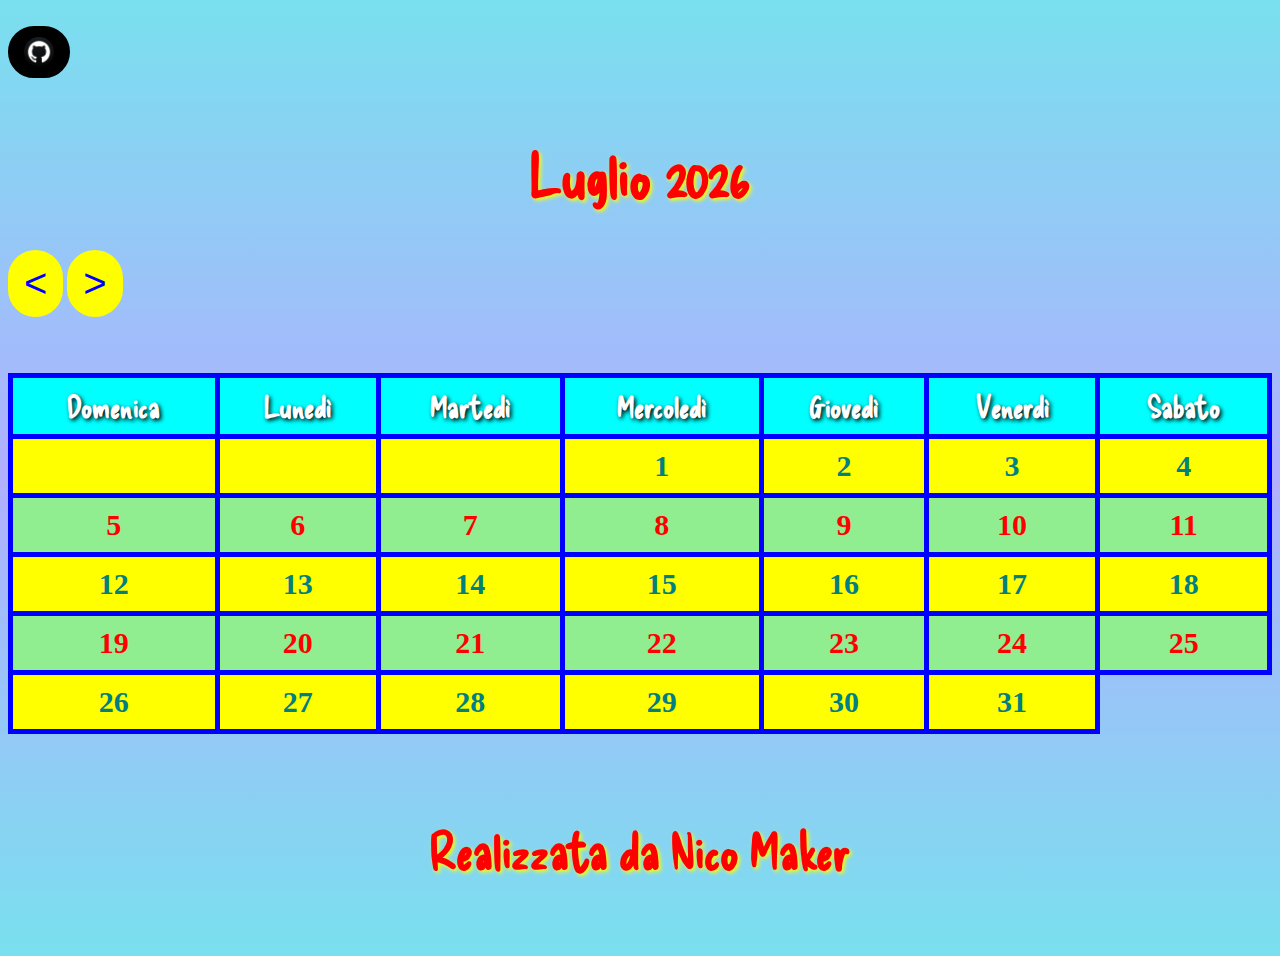
==== calendario.html @ 7fcb9aaa "first commit" ====
<!DOCTYPE html>

<head>
    <link rel="preconnect" href="https://fonts.googleapis.com">
    <link rel="preconnect" href="https://fonts.gstatic.com" crossorigin>
    <link
        href="https://fonts.googleapis.com/css2?family=Cedarville+Cursive&family=Delicious+Handrawn&family=Roboto&display=swap"
        rel="stylesheet">
    <link rel="icon"
        href="https://media.istockphoto.com/id/1284999664/it/vettoriale/calendario-della-pagina-dellicona-pianificazione-scadenza-data-app.jpg?s=612x612&w=0&k=20&c=e50UBBega1vlu6Mnxhuy-cFUSSIcZofUiSsEIzbl4CY="
        type="image/jpg">
    <title>Calendario Impegni</title>
    <script src="calendario.js" defer></script>
    <link rel="stylesheet" href="calendario.css">
</head>

<body>

    <br>
    
    <button class="bottone">
        <a href="https://github.com/NicoMaker" target="_blank">
            <img src="git.jpg">
        </a>
    </button>

    <div class="calendar">
        <div class="month">
            <div class="month-header">
                <h1 id="currentMonth">Mese/Anno</h1>
                <button id="prevMonthBtn">&lt;</button>
                <button id="nextMonthBtn">&gt;</button>
            </div>

            <br>
            <br>

            <table class="calendar-table" id="calendarTable">
                <tr>
                    <th>Dom</th>
                    <th>Lun</th>
                    <th>Mar</th>
                    <th>Mer</th>
                    <th>Gio</th>
                    <th>Ven</th>
                    <th>Sab</th>
                </tr>
            </table>
        </div>
    </div>

    <br>
    <br>

        <p> Realizzata da Nico Maker </p>

        <br>

</body>

</html>
---- calendario.css ----
button:hover {
    background-color: aqua;
    border: solid aqua 10px;
}

td:hover {
    background-color: aqua;
}

.titolo {
    font-weight: bold;
    font-size: 65px;
    ;
    color: white;
    text-shadow: 2px 2px 4px black;
    font-family: 'Delicious Handrawn', cursive;
}

@media all and (max-width: 1024px) {

    h1 {
        color: red;
        font-size: 150px;
        font-weight: bold;
        text-shadow: 2px 2px 4px yellow;
        font-family: 'Delicious Handrawn', cursive;
    }

    .calendar-table {
        width: 100%;
        border-collapse: collapse;
    }

    .calendar-table th,
    .calendar-table td {
        padding: 27px;
        text-align: center;
        font-size: 44px;
        border: solid 5px blue;
        text-shadow: 2px 2px 4px orchid;
    }

    button {
        color: blue;
        text-align: center;
        font-size: 80px;
        border-radius: 50px;
        background-color: yellow;
        border-radius: 50px;
        border: solid yellow 10px;
    }

    p {
        color: red;
        font-size: 90px;
        text-shadow: 2px 2px 4px yellow;
        font-family: 'Delicious Handrawn', cursive;
    }
}

@media all and (min-width: 1024px) {

    h1 {
        text-align: center;
        color: red;
        font-size: 60px;
        font-weight: bold;
        text-shadow: 2px 2px 4px yellow;
        font-family: 'Delicious Handrawn', cursive;
    }

    .calendar-table {
        width: 100%;
        border-collapse: collapse;
    }

    .calendar-table th,
    .calendar-table td {
        padding: 10px;
        text-align: center;
        font-size: 30px;
        border: solid 5px blue;
    }

    button {
        color: blue;
        text-align: center;
        font-size: 40px;
        border-radius: 50px;
        background-color: yellow;
        border-radius: 50px;
        border: solid yellow 10px;
    }

    p {
        color: red;
        font-size: 50px;
        text-shadow: 2px 2px 4px yellow;
        font-family: 'Delicious Handrawn', cursive;
    }
}

/**colore riga alternato pari**/
tr:nth-child(2n) {
    background-color: yellow;
    color: teal;
    font-weight: bold;
}

/**colore riga alternato dispari**/
tr:nth-child(2n + 3) {
    background-color: lightgreen;
    color: red;
    font-weight: bold;
}

/***colore prima linea tabella**/
tr:nth-child(-n + 1) {
    background-color: cyan;
}

body {
    background: linear-gradient(#79E0EE, #B1AFFF, #79E0EE);
}

p {
    text-align: center;
    font-weight: bold;
}

button {
    margin-bottom: 20px;
}

img {
    display: block;
    margin: 0 auto;
    width: auto;
    height: 30px;
    border-radius: 50%;
    position: relative;
}

.contorno_descrizione {
    border-radius: 50px;
    border: solid 10px coral;
    width: auto;
}

.bottone {
    background-color: black;
    border-radius: 50px;
    border: solid black 10px;
}

.bottone:hover
{
    background-color: white;
    border: solid 10px white;
}
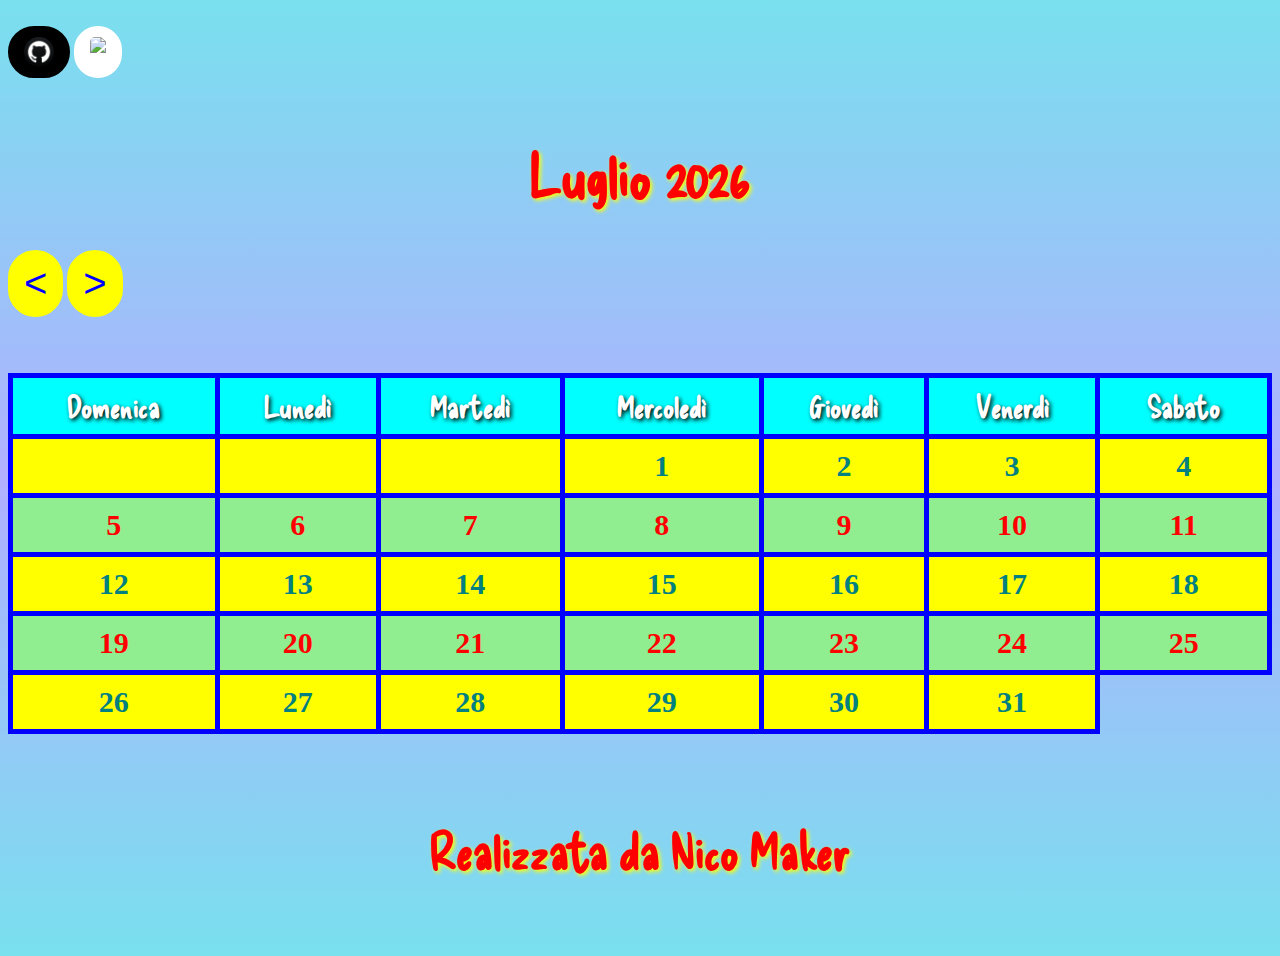
==== commit fba98adb: "Add files via upload" ====
--- a/calendario.html
+++ b/calendario.html
@@ -1,61 +1,67 @@
-<!DOCTYPE html>
-
-<head>
-    <link rel="preconnect" href="https://fonts.googleapis.com">
-    <link rel="preconnect" href="https://fonts.gstatic.com" crossorigin>
-    <link
-        href="https://fonts.googleapis.com/css2?family=Cedarville+Cursive&family=Delicious+Handrawn&family=Roboto&display=swap"
-        rel="stylesheet">
-    <link rel="icon"
-        href="https://media.istockphoto.com/id/1284999664/it/vettoriale/calendario-della-pagina-dellicona-pianificazione-scadenza-data-app.jpg?s=612x612&w=0&k=20&c=e50UBBega1vlu6Mnxhuy-cFUSSIcZofUiSsEIzbl4CY="
-        type="image/jpg">
-    <title>Calendario Impegni</title>
-    <script src="calendario.js" defer></script>
-    <link rel="stylesheet" href="calendario.css">
-</head>
-
-<body>
-
-    <br>
-    
-    <button class="bottone">
-        <a href="https://github.com/NicoMaker" target="_blank">
-            <img src="git.jpg">
-        </a>
-    </button>
-
-    <div class="calendar">
-        <div class="month">
-            <div class="month-header">
-                <h1 id="currentMonth">Mese/Anno</h1>
-                <button id="prevMonthBtn">&lt;</button>
-                <button id="nextMonthBtn">&gt;</button>
-            </div>
-
-            <br>
-            <br>
-
-            <table class="calendar-table" id="calendarTable">
-                <tr>
-                    <th>Dom</th>
-                    <th>Lun</th>
-                    <th>Mar</th>
-                    <th>Mer</th>
-                    <th>Gio</th>
-                    <th>Ven</th>
-                    <th>Sab</th>
-                </tr>
-            </table>
-        </div>
-    </div>
-
-    <br>
-    <br>
-
-        <p> Realizzata da Nico Maker </p>
-
-        <br>
-
-</body>
-
+<!DOCTYPE html>
+
+<head>
+    <link rel="preconnect" href="https://fonts.googleapis.com">
+    <link rel="preconnect" href="https://fonts.gstatic.com" crossorigin>
+    <link
+        href="https://fonts.googleapis.com/css2?family=Cedarville+Cursive&family=Delicious+Handrawn&family=Roboto&display=swap"
+        rel="stylesheet">
+    <link rel="icon"
+        href="https://media.istockphoto.com/id/1284999664/it/vettoriale/calendario-della-pagina-dellicona-pianificazione-scadenza-data-app.jpg?s=612x612&w=0&k=20&c=e50UBBega1vlu6Mnxhuy-cFUSSIcZofUiSsEIzbl4CY="
+        type="image/jpg">
+    <title>Calendario Impegni</title>
+    <script src="calendario.js" defer></script>
+    <link rel="stylesheet" href="calendario.css">
+</head>
+
+<body>
+
+    <br>
+
+    <button class="bottone">
+        <a href="https://github.com/NicoMaker/Calendario" target="_blank">
+            <img src="git.jpg">
+        </a>
+    </button>
+
+    <button class="bottoneuniversitaTS">
+        <a href="https://www.units.it/" target="_blank">
+            <img class="universitaTS" src="https://media.salonedellostudente.it/app/uploads/2020/05/07170828/LOGO-3.jpg">
+        </a>
+    </button>
+
+    <div class="calendar">
+        <div class="month">
+            <div class="month-header">
+                <h1 id="currentMonth">Mese/Anno</h1>
+                <button id="prevMonthBtn">&lt;</button>
+                <button id="nextMonthBtn">&gt;</button>
+            </div>
+
+            <br>
+            <br>
+
+            <table class="calendar-table" id="calendarTable">
+                <tr>
+                    <th>Dom</th>
+                    <th>Lun</th>
+                    <th>Mar</th>
+                    <th>Mer</th>
+                    <th>Gio</th>
+                    <th>Ven</th>
+                    <th>Sab</th>
+                </tr>
+            </table>
+        </div>
+    </div>
+
+    <br>
+    <br>
+
+        <p> Realizzata da Nico Maker </p>
+
+        <br>
+
+</body>
+
 </html>--- a/calendario.css
+++ b/calendario.css
@@ -1,160 +1,177 @@
-button:hover {
-    background-color: aqua;
-    border: solid aqua 10px;
-}
-
-td:hover {
-    background-color: aqua;
-}
-
-.titolo {
-    font-weight: bold;
-    font-size: 65px;
-    ;
-    color: white;
-    text-shadow: 2px 2px 4px black;
-    font-family: 'Delicious Handrawn', cursive;
-}
-
-@media all and (max-width: 1024px) {
-
-    h1 {
-        color: red;
-        font-size: 150px;
-        font-weight: bold;
-        text-shadow: 2px 2px 4px yellow;
-        font-family: 'Delicious Handrawn', cursive;
-    }
-
-    .calendar-table {
-        width: 100%;
-        border-collapse: collapse;
-    }
-
-    .calendar-table th,
-    .calendar-table td {
-        padding: 27px;
-        text-align: center;
-        font-size: 44px;
-        border: solid 5px blue;
-        text-shadow: 2px 2px 4px orchid;
-    }
-
-    button {
-        color: blue;
-        text-align: center;
-        font-size: 80px;
-        border-radius: 50px;
-        background-color: yellow;
-        border-radius: 50px;
-        border: solid yellow 10px;
-    }
-
-    p {
-        color: red;
-        font-size: 90px;
-        text-shadow: 2px 2px 4px yellow;
-        font-family: 'Delicious Handrawn', cursive;
-    }
-}
-
-@media all and (min-width: 1024px) {
-
-    h1 {
-        text-align: center;
-        color: red;
-        font-size: 60px;
-        font-weight: bold;
-        text-shadow: 2px 2px 4px yellow;
-        font-family: 'Delicious Handrawn', cursive;
-    }
-
-    .calendar-table {
-        width: 100%;
-        border-collapse: collapse;
-    }
-
-    .calendar-table th,
-    .calendar-table td {
-        padding: 10px;
-        text-align: center;
-        font-size: 30px;
-        border: solid 5px blue;
-    }
-
-    button {
-        color: blue;
-        text-align: center;
-        font-size: 40px;
-        border-radius: 50px;
-        background-color: yellow;
-        border-radius: 50px;
-        border: solid yellow 10px;
-    }
-
-    p {
-        color: red;
-        font-size: 50px;
-        text-shadow: 2px 2px 4px yellow;
-        font-family: 'Delicious Handrawn', cursive;
-    }
-}
-
-/**colore riga alternato pari**/
-tr:nth-child(2n) {
-    background-color: yellow;
-    color: teal;
-    font-weight: bold;
-}
-
-/**colore riga alternato dispari**/
-tr:nth-child(2n + 3) {
-    background-color: lightgreen;
-    color: red;
-    font-weight: bold;
-}
-
-/***colore prima linea tabella**/
-tr:nth-child(-n + 1) {
-    background-color: cyan;
-}
-
-body {
-    background: linear-gradient(#79E0EE, #B1AFFF, #79E0EE);
-}
-
-p {
-    text-align: center;
-    font-weight: bold;
-}
-
-button {
-    margin-bottom: 20px;
-}
-
-img {
-    display: block;
-    margin: 0 auto;
-    width: auto;
-    height: 30px;
-    border-radius: 50%;
-    position: relative;
-}
-
-.contorno_descrizione {
-    border-radius: 50px;
-    border: solid 10px coral;
-    width: auto;
-}
-
-.bottone {
-    background-color: black;
-    border-radius: 50px;
-    border: solid black 10px;
-}
-
-.bottone:hover
-{
-    background-color: white;
-    border: solid 10px white;
+button:hover {
+    background-color: aqua;
+    border: solid aqua 10px;
+}
+
+td:hover {
+    background-color: aqua;
+}
+
+.titolo {
+    font-weight: bold;
+    font-size: 65px;
+    ;
+    color: white;
+    text-shadow: 2px 2px 4px black;
+    font-family: 'Delicious Handrawn', cursive;
+}
+
+@media all and (max-width: 1024px) {
+
+    h1 {
+        color: red;
+        font-size: 150px;
+        font-weight: bold;
+        text-shadow: 2px 2px 4px yellow;
+        font-family: 'Delicious Handrawn', cursive;
+    }
+
+    .calendar-table {
+        width: 100%;
+        border-collapse: collapse;
+    }
+
+    .calendar-table th,
+    .calendar-table td {
+        padding: 27px;
+        text-align: center;
+        font-size: 44px;
+        border: solid 5px blue;
+        text-shadow: 2px 2px 4px orchid;
+    }
+
+    button {
+        color: blue;
+        text-align: center;
+        font-size: 80px;
+        border-radius: 50px;
+        background-color: yellow;
+        border-radius: 50px;
+        border: solid yellow 10px;
+    }
+
+    p {
+        color: red;
+        font-size: 90px;
+        text-shadow: 2px 2px 4px yellow;
+        font-family: 'Delicious Handrawn', cursive;
+    }
+}
+
+@media all and (min-width: 1024px) {
+
+    h1 {
+        text-align: center;
+        color: red;
+        font-size: 60px;
+        font-weight: bold;
+        text-shadow: 2px 2px 4px yellow;
+        font-family: 'Delicious Handrawn', cursive;
+    }
+
+    .calendar-table {
+        width: 100%;
+        border-collapse: collapse;
+    }
+
+    .calendar-table th,
+    .calendar-table td {
+        padding: 10px;
+        text-align: center;
+        font-size: 30px;
+        border: solid 5px blue;
+    }
+
+    button {
+        color: blue;
+        text-align: center;
+        font-size: 40px;
+        border-radius: 50px;
+        background-color: yellow;
+        border-radius: 50px;
+        border: solid yellow 10px;
+    }
+
+    p {
+        color: red;
+        font-size: 50px;
+        text-shadow: 2px 2px 4px yellow;
+        font-family: 'Delicious Handrawn', cursive;
+    }
+}
+
+/**colore riga alternato pari**/
+tr:nth-child(2n) {
+    background-color: yellow;
+    color: teal;
+    font-weight: bold;
+}
+
+/**colore riga alternato dispari**/
+tr:nth-child(2n + 3) {
+    background-color: lightgreen;
+    color: red;
+    font-weight: bold;
+}
+
+/***colore prima linea tabella**/
+tr:nth-child(-n + 1) {
+    background-color: cyan;
+}
+
+body {
+    background: linear-gradient(#79E0EE, #B1AFFF, #79E0EE);
+}
+
+p {
+    text-align: center;
+    font-weight: bold;
+}
+
+button {
+    margin-bottom: 20px;
+}
+
+img {
+    display: block;
+    margin: 0 auto;
+    width: auto;
+    height: 30px;
+    border-radius: 50px;
+    position: relative;
+}
+
+.universitaTS
+{
+    display: block;
+    margin: 0 auto;
+    width: auto;
+    height: 30px;
+    border-radius: 5px;
+    position: relative;
+}
+
+.bottone {
+    background-color: black;
+    border-radius: 50px;
+    border: solid black 10px;
+}
+
+.bottone:hover
+{
+    background-color: white;
+    border: solid 10px white;
+}
+
+.bottoneuniversitaTS
+{
+    background-color: white;
+    border: solid 10px white;
+    border-radius: 50px;
+}
+
+.bottoneuniversitaTS:hover
+{
+    background-color: black;
+    border: solid black 10px;
 }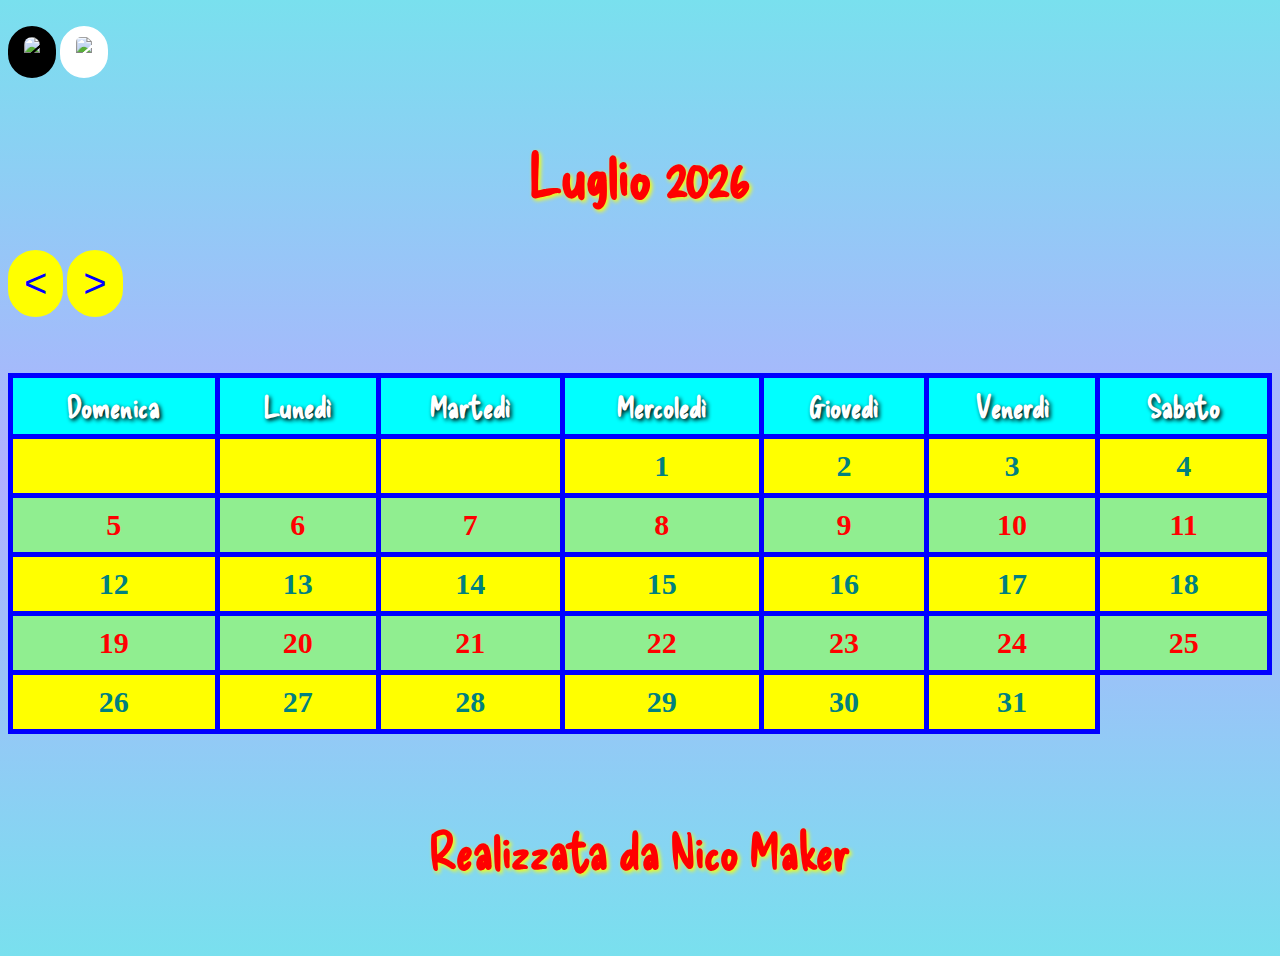
==== commit 756ac576: "Add files via upload" ====
--- a/calendario.html
+++ b/calendario.html
@@ -20,7 +20,7 @@
 
     <button class="bottone">
         <a href="https://github.com/NicoMaker/Calendario" target="_blank">
-            <img src="git.jpg">
+            <img src="https://play-lh.googleusercontent.com/PCpXdqvUWfCW1mXhH1Y_98yBpgsWxuTSTofy3NGMo9yBTATDyzVkqU580bfSln50bFU">
         </a>
     </button>
 
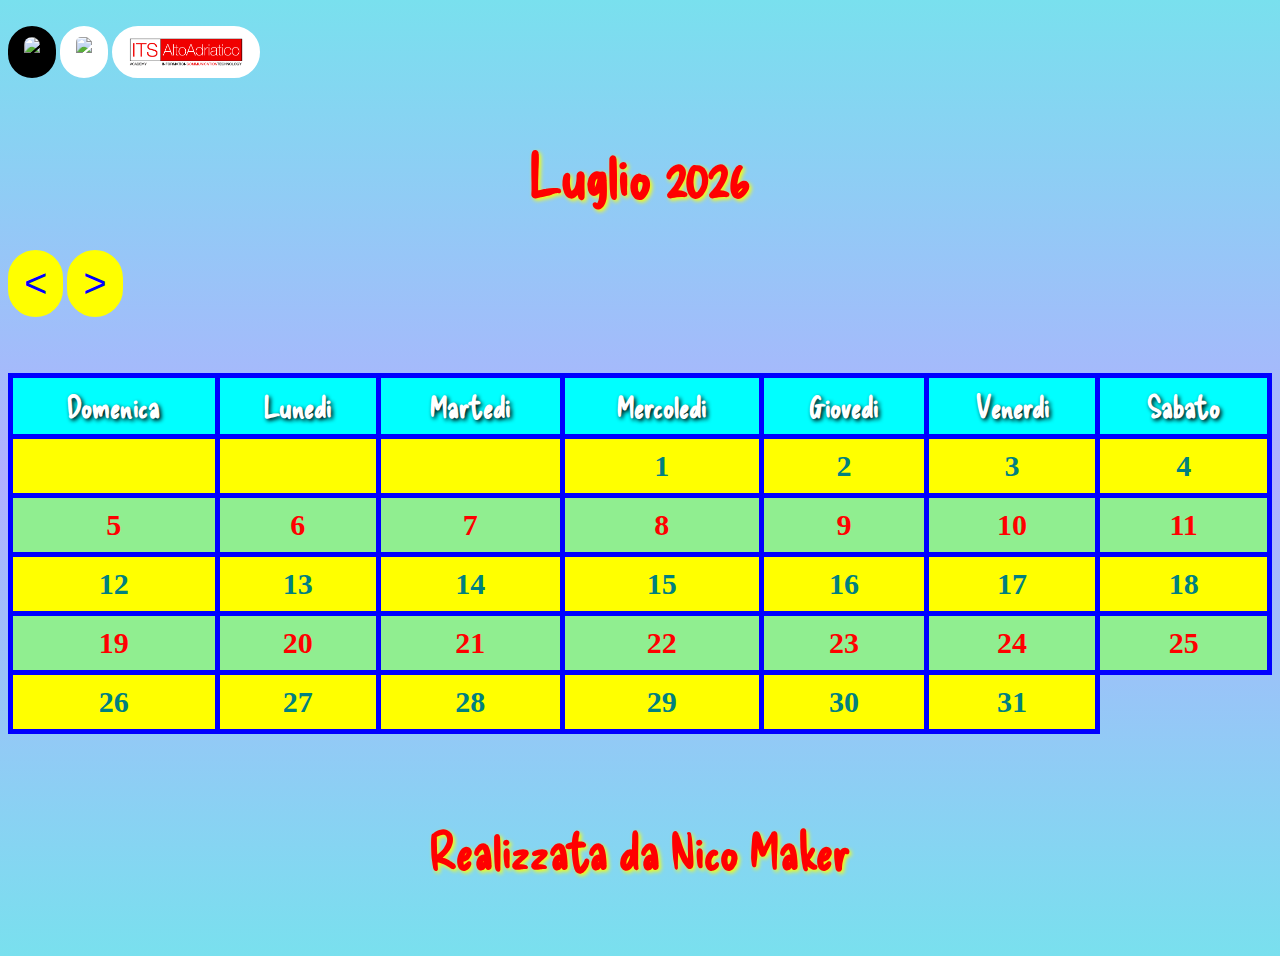
==== commit 9caaa296: "Add files via upload" ====
--- a/calendario.html
+++ b/calendario.html
@@ -20,13 +20,23 @@
 
     <button class="bottone">
         <a href="https://github.com/NicoMaker/Calendario" target="_blank">
-            <img src="https://play-lh.googleusercontent.com/PCpXdqvUWfCW1mXhH1Y_98yBpgsWxuTSTofy3NGMo9yBTATDyzVkqU580bfSln50bFU">
+            <img
+                src="https://play-lh.googleusercontent.com/PCpXdqvUWfCW1mXhH1Y_98yBpgsWxuTSTofy3NGMo9yBTATDyzVkqU580bfSln50bFU">
         </a>
     </button>
 
     <button class="bottoneuniversitaTS">
         <a href="https://www.units.it/" target="_blank">
-            <img class="universitaTS" src="https://media.salonedellostudente.it/app/uploads/2020/05/07170828/LOGO-3.jpg">
+            <img class="universitaTS"
+                src="https://media.salonedellostudente.it/app/uploads/2020/05/07170828/LOGO-3.jpg">
+        </a>
+    </button>
+
+    <button class="bottoneItsAltoAdriatico">
+        <a href="https://www.itsaltoadriatico.it/?gclid=CjwKCAjwtuOlBhBREiwA7agf1k6bEyp2rhhDjYz5xeixgHU8_pzpwWIG-2UjMcJ3mih7U4HswlUu1RoCXxIQAvD_BwE"
+            target="_blank">
+            <img class="ItsAltoAdriatico"
+                src="[data-uri]">
         </a>
     </button>
 
@@ -58,9 +68,9 @@
     <br>
     <br>
 
-        <p> Realizzata da Nico Maker </p>
+    <p> Realizzata da Nico Maker </p>
 
-        <br>
+    <br>
 
 </body>
 
--- a/calendario.css
+++ b/calendario.css
@@ -151,6 +151,16 @@
     position: relative;
 }
 
+.ItsAltoAdriatico
+{
+    display: block;
+    margin: 0 auto;
+    width: auto;
+    height: 30px;
+    border-radius: 5px;
+    position: relative;
+}
+
 .bottone {
     background-color: black;
     border-radius: 50px;
@@ -163,7 +173,7 @@
     border: solid 10px white;
 }
 
-.bottoneuniversitaTS
+.bottoneuniversitaTS , .bottoneItsAltoAdriatico
 {
     background-color: white;
     border: solid 10px white;
@@ -172,6 +182,12 @@
 
 .bottoneuniversitaTS:hover
 {
-    background-color: black;
-    border: solid black 10px;
+    background-color: blue;
+    border: solid blue 10px;
+}
+
+.bottoneItsAltoAdriatico:hover
+{
+    background-color: red;
+    border: solid red 10px;
 }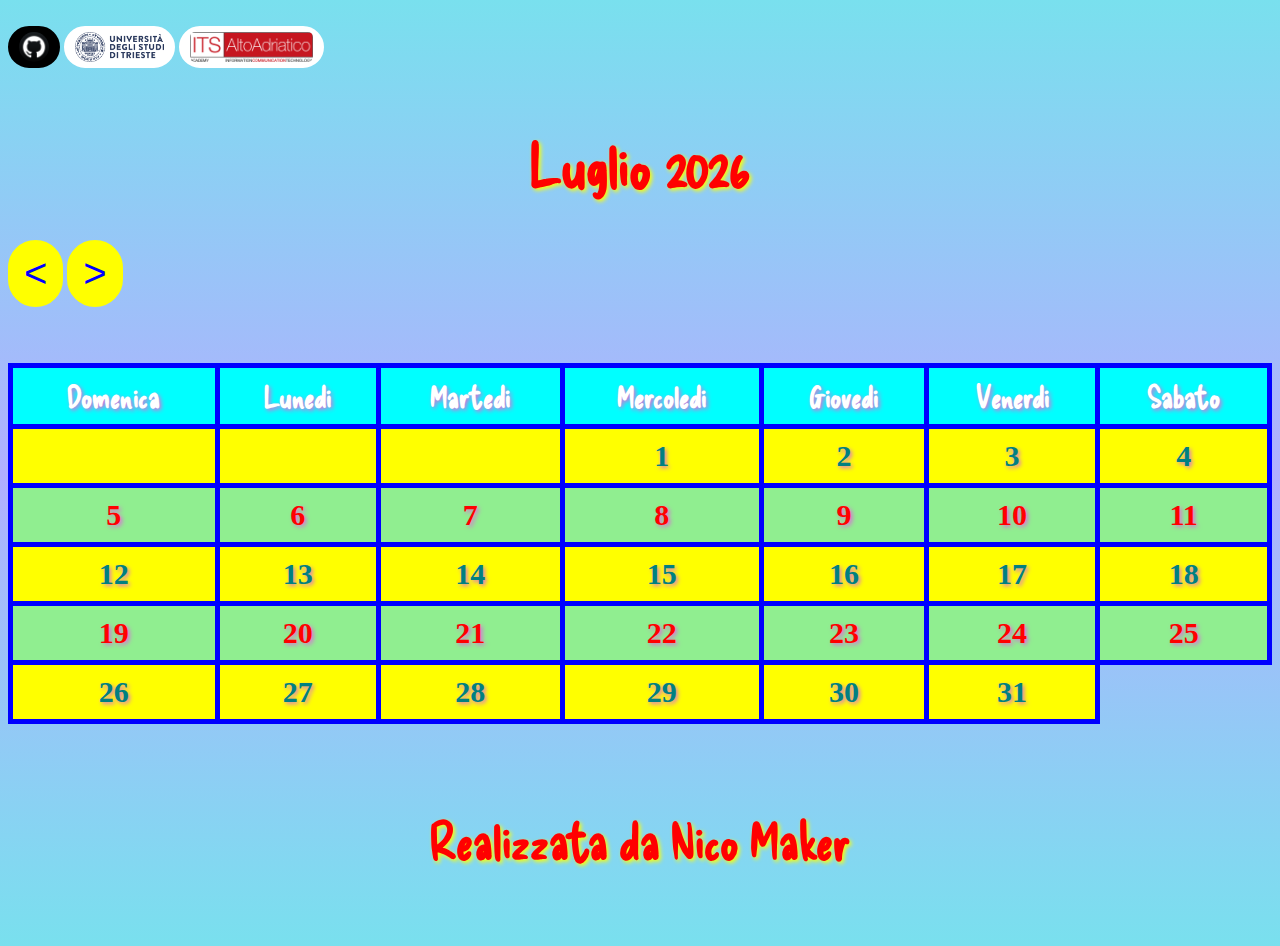
==== commit 9ae8465a: "Add files via upload" ====
--- a/calendario.html
+++ b/calendario.html
@@ -21,14 +21,14 @@
     <button class="bottone">
         <a href="https://github.com/NicoMaker/Calendario" target="_blank">
             <img
-                src="https://play-lh.googleusercontent.com/PCpXdqvUWfCW1mXhH1Y_98yBpgsWxuTSTofy3NGMo9yBTATDyzVkqU580bfSln50bFU">
+                src="foto sito/GitHub.jpg">
         </a>
     </button>
 
     <button class="bottoneuniversitaTS">
         <a href="https://www.units.it/" target="_blank">
             <img class="universitaTS"
-                src="https://media.salonedellostudente.it/app/uploads/2020/05/07170828/LOGO-3.jpg">
+                src="foto sito/units.jpg">
         </a>
     </button>
 
@@ -36,7 +36,7 @@
         <a href="https://www.itsaltoadriatico.it/?gclid=CjwKCAjwtuOlBhBREiwA7agf1k6bEyp2rhhDjYz5xeixgHU8_pzpwWIG-2UjMcJ3mih7U4HswlUu1RoCXxIQAvD_BwE"
             target="_blank">
             <img class="ItsAltoAdriatico"
-                src="[data-uri]">
+                src="foto sito/ItsAltoAdriatico.jpg">
         </a>
     </button>
 
--- a/calendario.css
+++ b/calendario.css
@@ -1,60 +1,131 @@
+h1 {
+    color: red;
+    font-weight: bold;
+    text-shadow: 2px 2px 4px yellow;
+    font-family: 'Delicious Handrawn', cursive;
+}
+
+p {
+    color: red;
+    font-weight: bold;
+    text-shadow: 2px 2px 4px yellow;
+    font-family: 'Delicious Handrawn', cursive;
+}
+
+button {
+    color: blue;
+    text-align: center;
+    background-color: yellow;
+    border-radius: 50px;
+    border: solid yellow 10px;
+    margin-bottom: 20px;
+}
+
 button:hover {
     background-color: aqua;
     border: solid aqua 10px;
+}
+
+.bottone {
+    background-color: black;
+    border-radius: 50px;
+    border: solid black 5px;
+}
+
+.bottone:hover {
+    background-color: white;
+    border: solid 5px white;
+}
+
+img {
+    display: block;
+    margin: 0 auto;
+    width: auto;
+    height: 30px;
+    border-radius: 50px;
+    position: relative;
+}
+
+
+.bottoneuniversitaTS,
+.bottoneItsAltoAdriatico {
+    background-color: white;
+    border: solid 5px white;
+    border-radius: 50px;
+}
+
+.bottoneuniversitaTS:hover {
+    background-color: white;
+    border: solid blue 5px;
+}
+
+.universitaTS {
+    display: block;
+    margin: 0 auto;
+    width: auto;
+    height: 30px;
+    border-radius: 5px;
+    position: relative;
+}
+
+
+.bottoneItsAltoAdriatico:hover {
+    background-color: white;
+    border: solid red 5px;
+}
+
+.ItsAltoAdriatico {
+    display: block;
+    margin: 0 auto;
+    width: auto;
+    height: 30px;
+    border-radius: 5px;
+    position: relative;
+}
+
+.titolo {
+    font-weight: bold;
+    font-size: 65px;
+    color: white;
+    text-shadow: 2px 2px 4px black;
+    font-family: 'Delicious Handrawn', cursive;
+}
+
+.calendar-table {
+    width: 100%;
+    border-collapse: collapse;
+}
+
+
+.calendar-table th,
+.calendar-table td {
+    border: solid 5px blue;
+    text-align: center;
+    text-shadow: 2px 2px 4px orchid;
 }
 
 td:hover {
     background-color: aqua;
 }
 
-.titolo {
-    font-weight: bold;
-    font-size: 65px;
-    ;
-    color: white;
-    text-shadow: 2px 2px 4px black;
-    font-family: 'Delicious Handrawn', cursive;
-}
-
 @media all and (max-width: 1024px) {
 
     h1 {
-        color: red;
         font-size: 150px;
-        font-weight: bold;
-        text-shadow: 2px 2px 4px yellow;
-        font-family: 'Delicious Handrawn', cursive;
-    }
-
-    .calendar-table {
-        width: 100%;
-        border-collapse: collapse;
     }
 
     .calendar-table th,
     .calendar-table td {
         padding: 27px;
-        text-align: center;
         font-size: 44px;
-        border: solid 5px blue;
-        text-shadow: 2px 2px 4px orchid;
     }
 
     button {
-        color: blue;
-        text-align: center;
         font-size: 80px;
-        border-radius: 50px;
-        background-color: yellow;
-        border-radius: 50px;
-        border: solid yellow 10px;
     }
 
     p {
-        color: red;
         font-size: 90px;
-        text-shadow: 2px 2px 4px yellow;
-        font-family: 'Delicious Handrawn', cursive;
     }
 }
 
@@ -62,41 +133,22 @@
 
     h1 {
         text-align: center;
-        color: red;
         font-size: 60px;
-        font-weight: bold;
-        text-shadow: 2px 2px 4px yellow;
-        font-family: 'Delicious Handrawn', cursive;
-    }
-
-    .calendar-table {
-        width: 100%;
-        border-collapse: collapse;
     }
 
     .calendar-table th,
     .calendar-table td {
         padding: 10px;
-        text-align: center;
         font-size: 30px;
-        border: solid 5px blue;
     }
 
     button {
-        color: blue;
-        text-align: center;
         font-size: 40px;
-        border-radius: 50px;
-        background-color: yellow;
-        border-radius: 50px;
-        border: solid yellow 10px;
     }
 
     p {
-        color: red;
         font-size: 50px;
-        text-shadow: 2px 2px 4px yellow;
-        font-family: 'Delicious Handrawn', cursive;
+        text-align: center;
     }
 }
 
@@ -121,73 +173,4 @@
 
 body {
     background: linear-gradient(#79E0EE, #B1AFFF, #79E0EE);
-}
-
-p {
-    text-align: center;
-    font-weight: bold;
-}
-
-button {
-    margin-bottom: 20px;
-}
-
-img {
-    display: block;
-    margin: 0 auto;
-    width: auto;
-    height: 30px;
-    border-radius: 50px;
-    position: relative;
-}
-
-.universitaTS
-{
-    display: block;
-    margin: 0 auto;
-    width: auto;
-    height: 30px;
-    border-radius: 5px;
-    position: relative;
-}
-
-.ItsAltoAdriatico
-{
-    display: block;
-    margin: 0 auto;
-    width: auto;
-    height: 30px;
-    border-radius: 5px;
-    position: relative;
-}
-
-.bottone {
-    background-color: black;
-    border-radius: 50px;
-    border: solid black 10px;
-}
-
-.bottone:hover
-{
-    background-color: white;
-    border: solid 10px white;
-}
-
-.bottoneuniversitaTS , .bottoneItsAltoAdriatico
-{
-    background-color: white;
-    border: solid 10px white;
-    border-radius: 50px;
-}
-
-.bottoneuniversitaTS:hover
-{
-    background-color: blue;
-    border: solid blue 10px;
-}
-
-.bottoneItsAltoAdriatico:hover
-{
-    background-color: red;
-    border: solid red 10px;
 }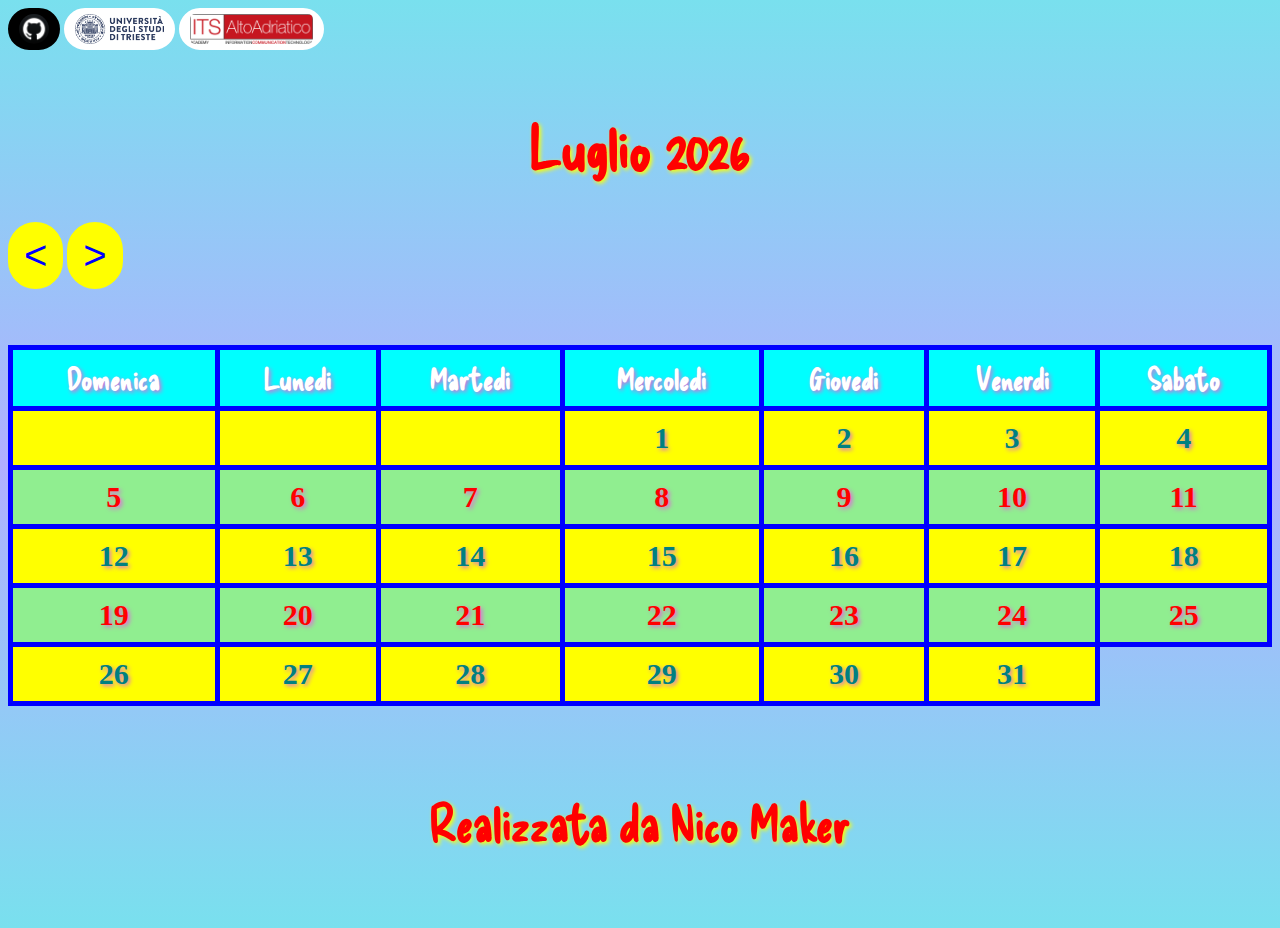
==== commit fda4f822: "Add files via upload" ====
--- a/calendario.html
+++ b/calendario.html
@@ -14,7 +14,7 @@
     <link rel="stylesheet" href="calendario.css">
 </head>
 
-<body>
+<body
 
     <br>
 
@@ -47,7 +47,7 @@
                 <button id="prevMonthBtn">&lt;</button>
                 <button id="nextMonthBtn">&gt;</button>
             </div>
-
+            
             <br>
             <br>
 
